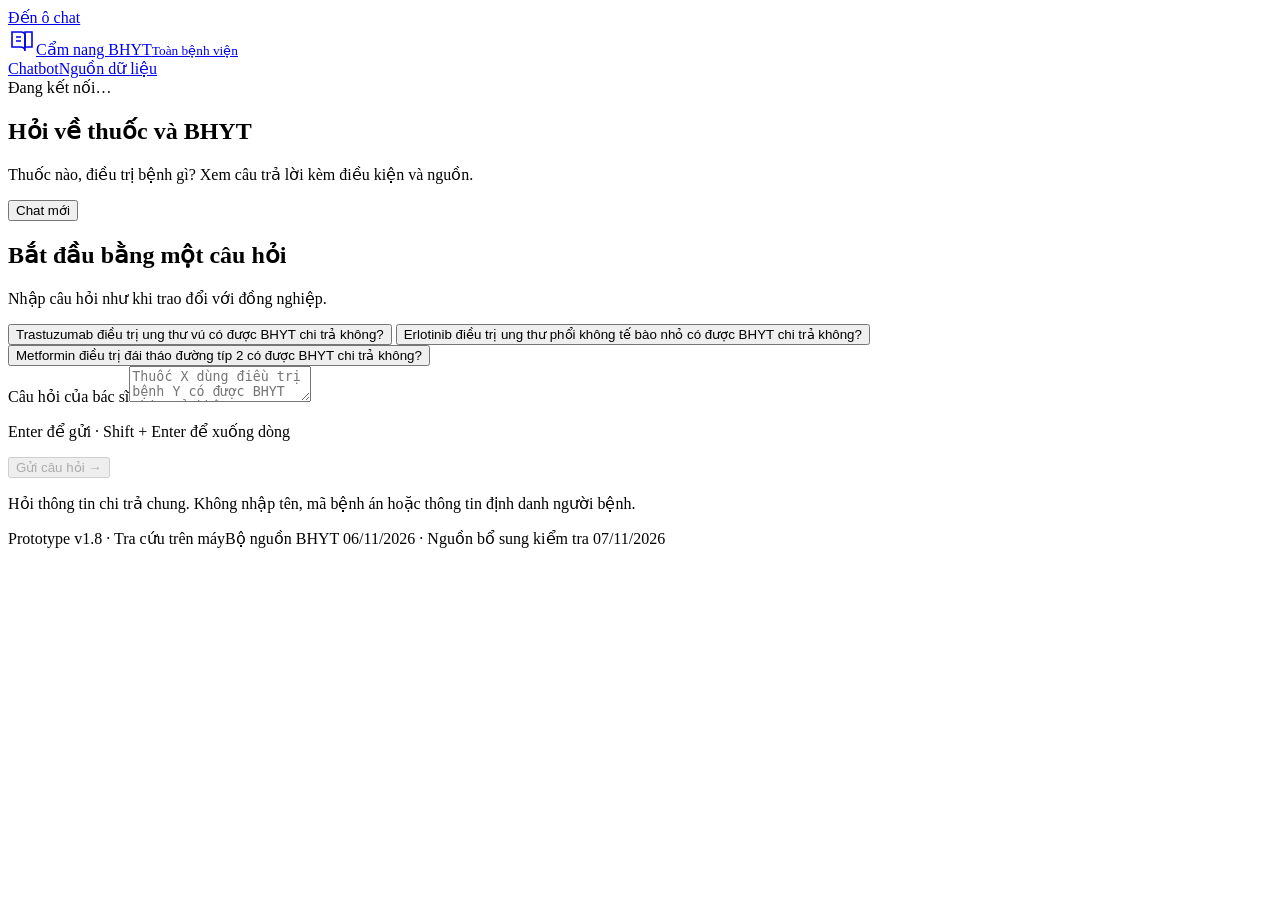
==== web/index.html @ ed768cea "Baseline v1.8 (chat-only) trước khi nâng cấp v1.9" ====
<!doctype html>
<html lang="vi"><head><meta charset="utf-8"><meta name="viewport" content="width=device-width, initial-scale=1"><meta name="description" content="Chatbot tra cứu BHYT theo thuốc và bệnh, trả lời kèm điều kiện và nguồn."><title>Chatbot thuốc BHYT · Toàn bệnh viện</title><link rel="stylesheet" href="/style.css"><script src="/app.js" defer></script></head>
<body><a class="skip" href="#question">Đến ô chat</a>
<header class="topbar"><div class="topbar-inner"><a class="brand" href="#lookup" aria-label="Cẩm nang BHYT, mở chatbot"><svg width="28" height="28" viewBox="0 0 28 28" fill="none" aria-hidden="true"><path d="M4 5h9c3 0 4 2 4 4v15c0-3-2-4-5-4H4V5Z" stroke="currentColor" stroke-width="1.6"/><path d="M24 5h-7v15h7V5Z" stroke="currentColor" stroke-width="1.6"/><path d="M8 10h5M8 14h5" stroke="currentColor" stroke-width="1.6"/></svg><span>Cẩm nang BHYT<small>Toàn bệnh viện</small></span></a><nav aria-label="Chức năng chính"><a href="#lookup" data-view="lookup" aria-current="page">Chatbot</a><a href="#sources" data-view="sources">Nguồn dữ liệu</a></nav><span id="mode" class="connection" role="status">Đang kết nối…</span></div></header>
<main id="main" class="canvas"><div id="connection-error" class="error" role="alert" hidden></div>
<section id="view-lookup" class="view chat-shell"><div class="page-title"><div><h1>Hỏi về thuốc và BHYT</h1><p>Thuốc nào, điều trị bệnh gì? Xem câu trả lời kèm điều kiện và nguồn.</p></div><button id="new-chat" class="secondary" type="button">Chat mới</button></div>
<section id="welcome" class="chat-welcome" aria-labelledby="quick-title"><h2 id="quick-title">Bắt đầu bằng một câu hỏi</h2><p>Nhập câu hỏi như khi trao đổi với đồng nghiệp.</p><div class="example-list">
<button type="button" data-query="Trastuzumab điều trị ung thư vú có được BHYT chi trả không?">Trastuzumab điều trị ung thư vú có được BHYT chi trả không?</button>
<button type="button" data-query="Erlotinib điều trị ung thư phổi không tế bào nhỏ có được BHYT chi trả không?">Erlotinib điều trị ung thư phổi không tế bào nhỏ có được BHYT chi trả không?</button>
<button type="button" data-query="Metformin điều trị đái tháo đường típ 2 có được BHYT chi trả không?">Metformin điều trị đái tháo đường típ 2 có được BHYT chi trả không?</button>
</div></section>
<section id="messages" class="messages" role="log" aria-live="polite" aria-relevant="additions" aria-label="Cuộc trò chuyện"></section>
<div class="chat-composer"><form id="composer" class="panel"><label for="question">Câu hỏi của bác sĩ</label><textarea id="question" rows="2" maxlength="3000" placeholder="Thuốc X dùng điều trị bệnh Y có được BHYT chi trả không?" aria-describedby="question-help" required></textarea><div class="search-bottom"><p id="question-help">Enter để gửi · Shift + Enter để xuống dòng</p><button id="send" class="primary" type="submit" disabled>Gửi câu hỏi <span aria-hidden="true">→</span></button></div><p id="loading" class="loading" role="status" hidden>Đang đọc điều kiện trong nguồn…</p><p id="error" class="error" role="alert" tabindex="-1" hidden></p></form><p class="chat-privacy">Hỏi thông tin chi trả chung. Không nhập tên, mã bệnh án hoặc thông tin định danh người bệnh.</p></div>
</section>
 <section id="view-sources" class="view" hidden><div class="page-title"><div><h1>Nguồn dữ liệu</h1><p>Kiểm tra văn bản, phiên bản và phần dữ liệu còn thiếu.</p></div></div><div class="sources-grid"><section class="panel"><h2>Hướng dẫn lâm sàng bổ sung</h2><p id="source-update-summary" class="hint">Đang tải thông tin nguồn bổ sung…</p><div id="supplemental-source-list"></div><h2>Văn bản BHYT đang được truy xuất</h2><div id="source-list"></div></section><section class="panel"><h2>Trước khi dùng trong bệnh viện</h2><p id="review-status">Chưa được bệnh viện thẩm định.</p><ul id="missing-data" class="plain-list"></ul><p class="hint">Bộ nguồn BHYT chốt 06/11/2026. Tài liệu bổ sung được kiểm tra riêng ngày 07/11/2026. Ngày kiểm tra không phải ngày ban hành và không chứng minh đã rà soát mọi văn bản mới. Dự thảo không được dùng để trả lời.</p><p class="hint">Mặc định câu hỏi được xử lý trên máy này. Không lưu lịch sử câu hỏi khi đóng trang; không nhập thông tin định danh người bệnh.</p></section></div></section>
<footer><span>Prototype v1.8 · Tra cứu trên máy</span><span>Bộ nguồn BHYT 06/11/2026 · Nguồn bổ sung kiểm tra 07/11/2026</span></footer></main></body></html>
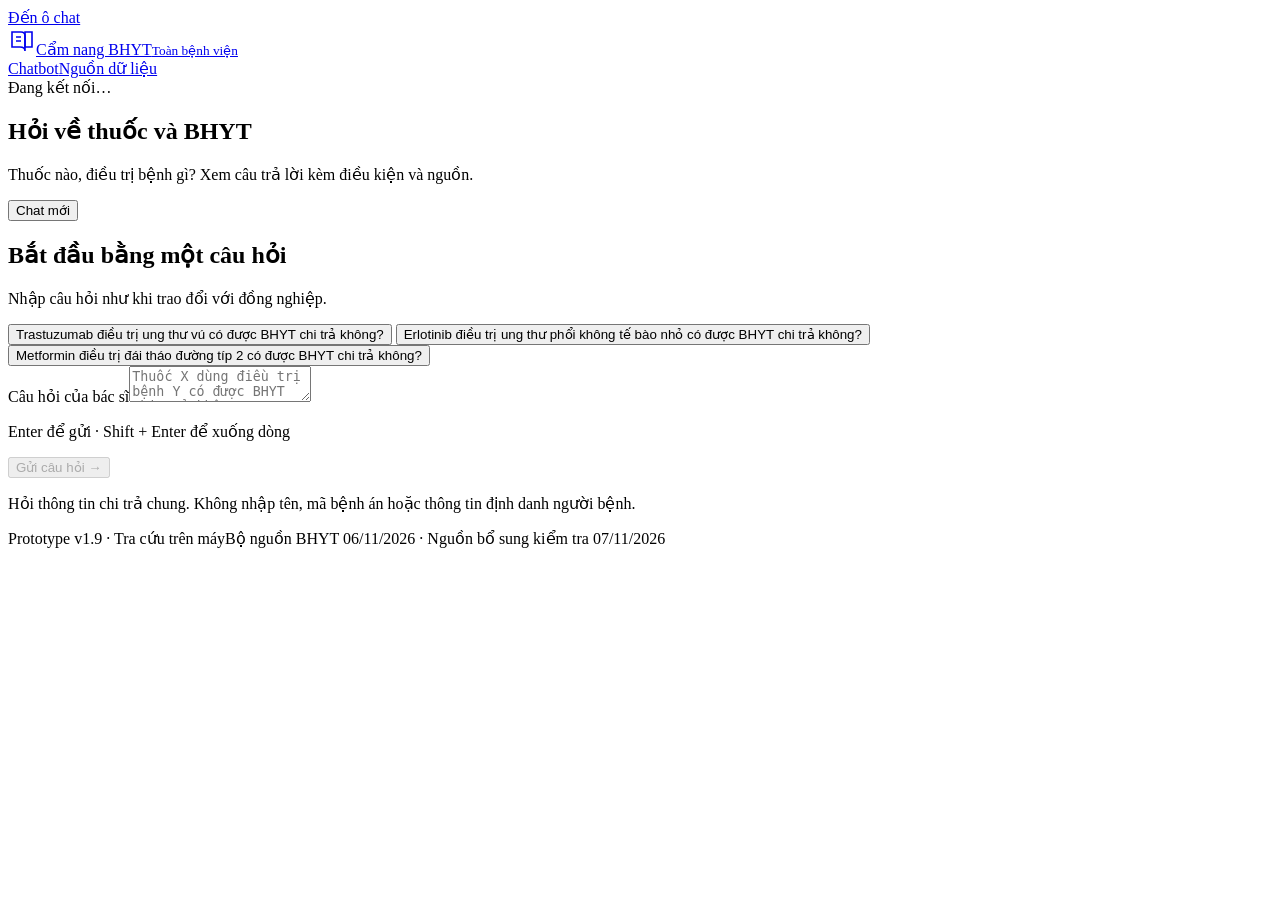
==== commit 2dc80f41: "v1.9: điều kiện thuốc dạng dữ liệu, gợi ý hỏi tiếp, biệt dược có nguồn - data/indication_rules.json " ====
--- a/web/index.html
+++ b/web/index.html
@@ -13,4 +13,4 @@
 <div class="chat-composer"><form id="composer" class="panel"><label for="question">Câu hỏi của bác sĩ</label><textarea id="question" rows="2" maxlength="3000" placeholder="Thuốc X dùng điều trị bệnh Y có được BHYT chi trả không?" aria-describedby="question-help" required></textarea><div class="search-bottom"><p id="question-help">Enter để gửi · Shift + Enter để xuống dòng</p><button id="send" class="primary" type="submit" disabled>Gửi câu hỏi <span aria-hidden="true">→</span></button></div><p id="loading" class="loading" role="status" hidden>Đang đọc điều kiện trong nguồn…</p><p id="error" class="error" role="alert" tabindex="-1" hidden></p></form><p class="chat-privacy">Hỏi thông tin chi trả chung. Không nhập tên, mã bệnh án hoặc thông tin định danh người bệnh.</p></div>
 </section>
  <section id="view-sources" class="view" hidden><div class="page-title"><div><h1>Nguồn dữ liệu</h1><p>Kiểm tra văn bản, phiên bản và phần dữ liệu còn thiếu.</p></div></div><div class="sources-grid"><section class="panel"><h2>Hướng dẫn lâm sàng bổ sung</h2><p id="source-update-summary" class="hint">Đang tải thông tin nguồn bổ sung…</p><div id="supplemental-source-list"></div><h2>Văn bản BHYT đang được truy xuất</h2><div id="source-list"></div></section><section class="panel"><h2>Trước khi dùng trong bệnh viện</h2><p id="review-status">Chưa được bệnh viện thẩm định.</p><ul id="missing-data" class="plain-list"></ul><p class="hint">Bộ nguồn BHYT chốt 06/11/2026. Tài liệu bổ sung được kiểm tra riêng ngày 07/11/2026. Ngày kiểm tra không phải ngày ban hành và không chứng minh đã rà soát mọi văn bản mới. Dự thảo không được dùng để trả lời.</p><p class="hint">Mặc định câu hỏi được xử lý trên máy này. Không lưu lịch sử câu hỏi khi đóng trang; không nhập thông tin định danh người bệnh.</p></section></div></section>
-<footer><span>Prototype v1.8 · Tra cứu trên máy</span><span>Bộ nguồn BHYT 06/11/2026 · Nguồn bổ sung kiểm tra 07/11/2026</span></footer></main></body></html>
+<footer><span>Prototype v1.9 · Tra cứu trên máy</span><span>Bộ nguồn BHYT 06/11/2026 · Nguồn bổ sung kiểm tra 07/11/2026</span></footer></main></body></html>
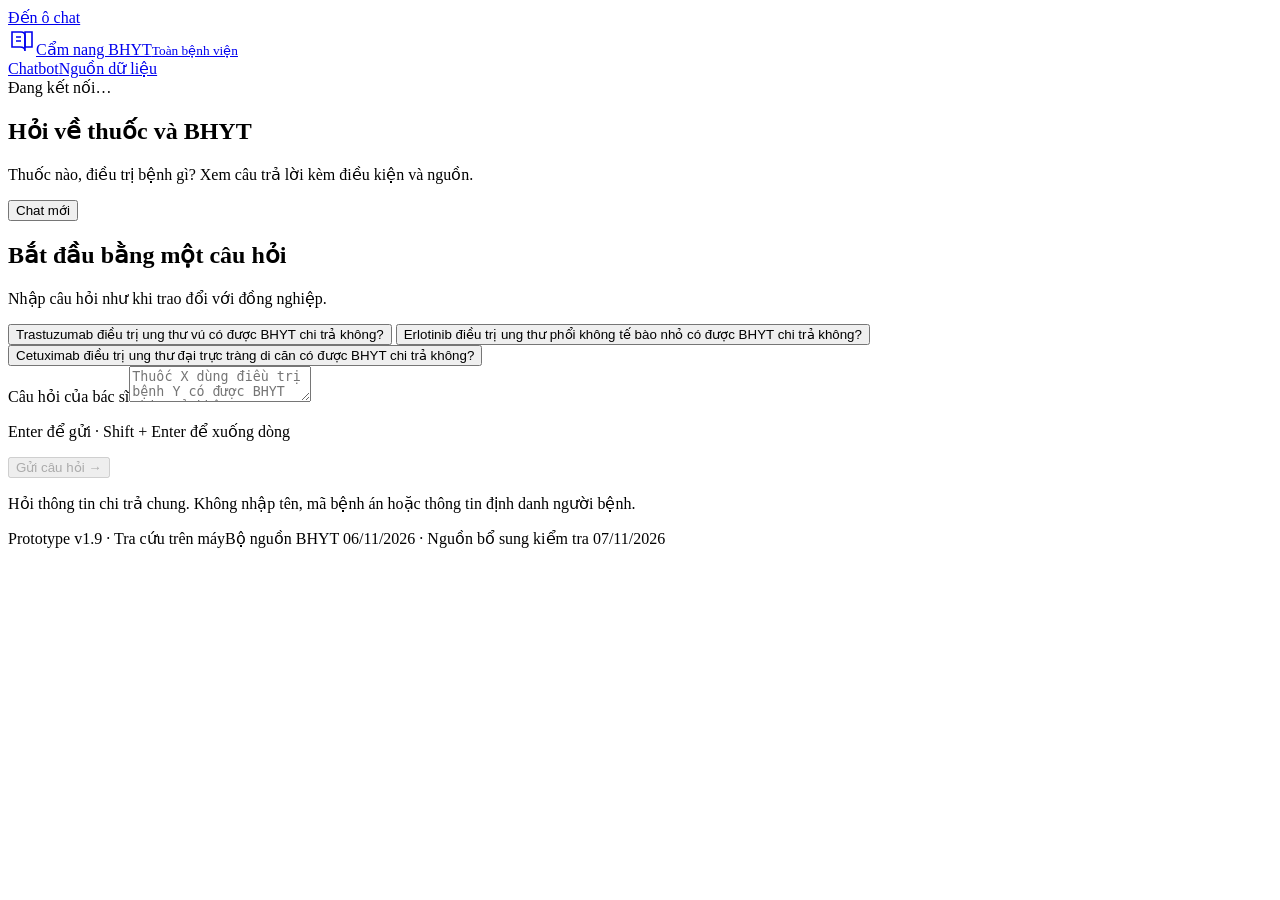
==== commit 8d3a26ee: "Demo Ung bướu: nạp 13 thuốc mới (28 nhánh nháp) vào chatbot - indication_rules: nhánh không ghi tỷ l" ====
--- a/web/index.html
+++ b/web/index.html
@@ -7,7 +7,7 @@
 <section id="welcome" class="chat-welcome" aria-labelledby="quick-title"><h2 id="quick-title">Bắt đầu bằng một câu hỏi</h2><p>Nhập câu hỏi như khi trao đổi với đồng nghiệp.</p><div class="example-list">
 <button type="button" data-query="Trastuzumab điều trị ung thư vú có được BHYT chi trả không?">Trastuzumab điều trị ung thư vú có được BHYT chi trả không?</button>
 <button type="button" data-query="Erlotinib điều trị ung thư phổi không tế bào nhỏ có được BHYT chi trả không?">Erlotinib điều trị ung thư phổi không tế bào nhỏ có được BHYT chi trả không?</button>
-<button type="button" data-query="Metformin điều trị đái tháo đường típ 2 có được BHYT chi trả không?">Metformin điều trị đái tháo đường típ 2 có được BHYT chi trả không?</button>
+<button type="button" data-query="Cetuximab điều trị ung thư đại trực tràng di căn có được BHYT chi trả không?">Cetuximab điều trị ung thư đại trực tràng di căn có được BHYT chi trả không?</button>
 </div></section>
 <section id="messages" class="messages" role="log" aria-live="polite" aria-relevant="additions" aria-label="Cuộc trò chuyện"></section>
 <div class="chat-composer"><form id="composer" class="panel"><label for="question">Câu hỏi của bác sĩ</label><textarea id="question" rows="2" maxlength="3000" placeholder="Thuốc X dùng điều trị bệnh Y có được BHYT chi trả không?" aria-describedby="question-help" required></textarea><div class="search-bottom"><p id="question-help">Enter để gửi · Shift + Enter để xuống dòng</p><button id="send" class="primary" type="submit" disabled>Gửi câu hỏi <span aria-hidden="true">→</span></button></div><p id="loading" class="loading" role="status" hidden>Đang đọc điều kiện trong nguồn…</p><p id="error" class="error" role="alert" tabindex="-1" hidden></p></form><p class="chat-privacy">Hỏi thông tin chi trả chung. Không nhập tên, mã bệnh án hoặc thông tin định danh người bệnh.</p></div>
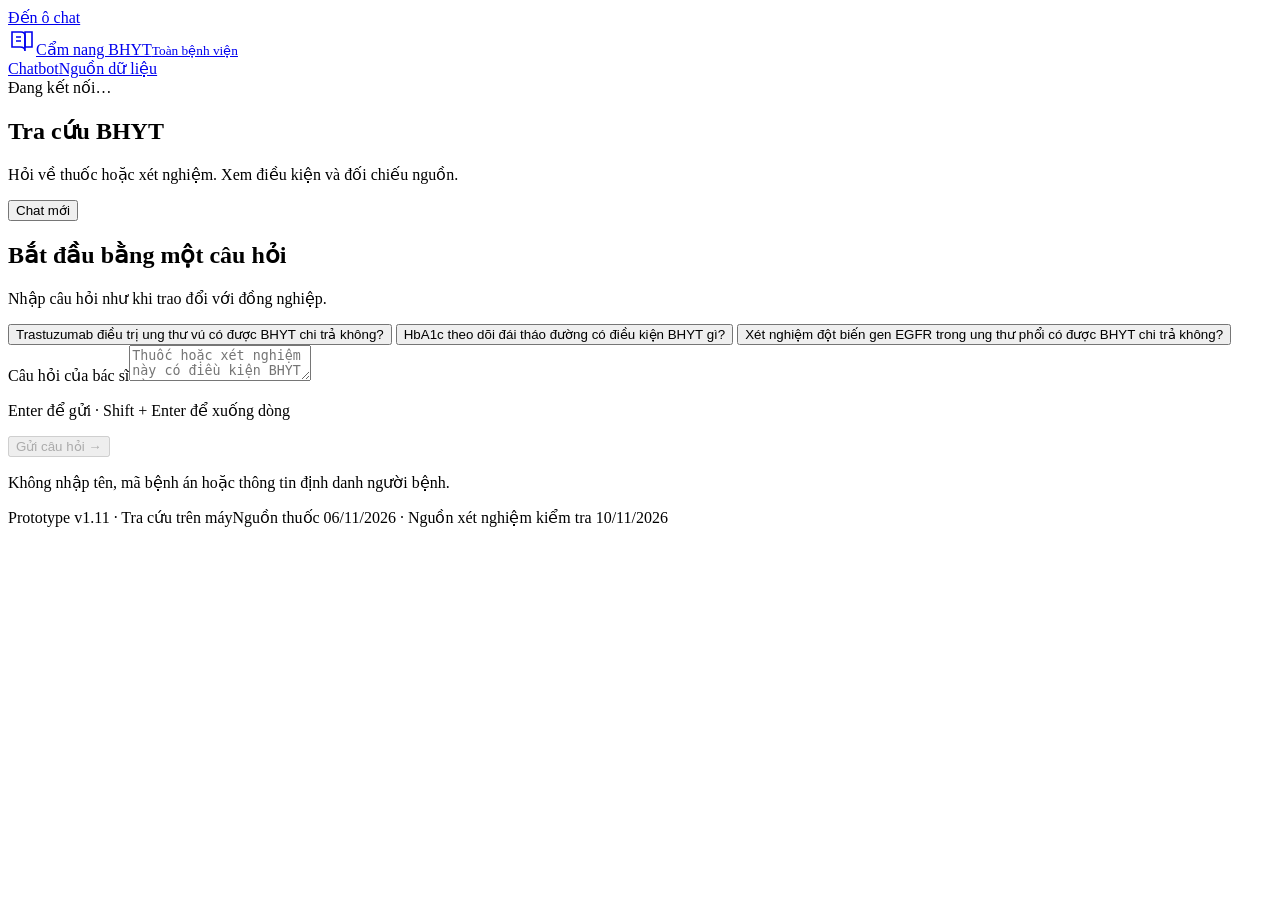
==== commit b28cebe3: "v1.11 (bản của người dùng): tra cứu xét nghiệm HbA1c và EGFR theo TT39/2024 Lưu nguyên trạng trước k" ====
--- a/web/index.html
+++ b/web/index.html
@@ -1,16 +1,16 @@
 <!doctype html>
-<html lang="vi"><head><meta charset="utf-8"><meta name="viewport" content="width=device-width, initial-scale=1"><meta name="description" content="Chatbot tra cứu BHYT theo thuốc và bệnh, trả lời kèm điều kiện và nguồn."><title>Chatbot thuốc BHYT · Toàn bệnh viện</title><link rel="stylesheet" href="/style.css"><script src="/app.js" defer></script></head>
+<html lang="vi"><head><meta charset="utf-8"><meta name="viewport" content="width=device-width, initial-scale=1"><meta name="description" content="Chatbot tra cứu BHYT cho thuốc và xét nghiệm, trả lời kèm điều kiện và nguồn."><title>Chatbot BHYT · Toàn bệnh viện</title><link rel="stylesheet" href="/style.css"><script src="/app.js" defer></script></head>
 <body><a class="skip" href="#question">Đến ô chat</a>
 <header class="topbar"><div class="topbar-inner"><a class="brand" href="#lookup" aria-label="Cẩm nang BHYT, mở chatbot"><svg width="28" height="28" viewBox="0 0 28 28" fill="none" aria-hidden="true"><path d="M4 5h9c3 0 4 2 4 4v15c0-3-2-4-5-4H4V5Z" stroke="currentColor" stroke-width="1.6"/><path d="M24 5h-7v15h7V5Z" stroke="currentColor" stroke-width="1.6"/><path d="M8 10h5M8 14h5" stroke="currentColor" stroke-width="1.6"/></svg><span>Cẩm nang BHYT<small>Toàn bệnh viện</small></span></a><nav aria-label="Chức năng chính"><a href="#lookup" data-view="lookup" aria-current="page">Chatbot</a><a href="#sources" data-view="sources">Nguồn dữ liệu</a></nav><span id="mode" class="connection" role="status">Đang kết nối…</span></div></header>
 <main id="main" class="canvas"><div id="connection-error" class="error" role="alert" hidden></div>
-<section id="view-lookup" class="view chat-shell"><div class="page-title"><div><h1>Hỏi về thuốc và BHYT</h1><p>Thuốc nào, điều trị bệnh gì? Xem câu trả lời kèm điều kiện và nguồn.</p></div><button id="new-chat" class="secondary" type="button">Chat mới</button></div>
+<section id="view-lookup" class="view chat-shell"><div class="page-title"><div><h1>Tra cứu BHYT</h1><p>Hỏi về thuốc hoặc xét nghiệm. Xem điều kiện và đối chiếu nguồn.</p></div><button id="new-chat" class="secondary" type="button">Chat mới</button></div>
 <section id="welcome" class="chat-welcome" aria-labelledby="quick-title"><h2 id="quick-title">Bắt đầu bằng một câu hỏi</h2><p>Nhập câu hỏi như khi trao đổi với đồng nghiệp.</p><div class="example-list">
 <button type="button" data-query="Trastuzumab điều trị ung thư vú có được BHYT chi trả không?">Trastuzumab điều trị ung thư vú có được BHYT chi trả không?</button>
-<button type="button" data-query="Erlotinib điều trị ung thư phổi không tế bào nhỏ có được BHYT chi trả không?">Erlotinib điều trị ung thư phổi không tế bào nhỏ có được BHYT chi trả không?</button>
-<button type="button" data-query="Cetuximab điều trị ung thư đại trực tràng di căn có được BHYT chi trả không?">Cetuximab điều trị ung thư đại trực tràng di căn có được BHYT chi trả không?</button>
+<button type="button" data-query="HbA1c theo dõi đái tháo đường có điều kiện BHYT gì?">HbA1c theo dõi đái tháo đường có điều kiện BHYT gì?</button>
+<button type="button" data-query="Xét nghiệm đột biến gen EGFR trong điều trị ung thư phổi không tế bào nhỏ có được BHYT chi trả không?">Xét nghiệm đột biến gen EGFR trong ung thư phổi có được BHYT chi trả không?</button>
 </div></section>
 <section id="messages" class="messages" role="log" aria-live="polite" aria-relevant="additions" aria-label="Cuộc trò chuyện"></section>
-<div class="chat-composer"><form id="composer" class="panel"><label for="question">Câu hỏi của bác sĩ</label><textarea id="question" rows="2" maxlength="3000" placeholder="Thuốc X dùng điều trị bệnh Y có được BHYT chi trả không?" aria-describedby="question-help" required></textarea><div class="search-bottom"><p id="question-help">Enter để gửi · Shift + Enter để xuống dòng</p><button id="send" class="primary" type="submit" disabled>Gửi câu hỏi <span aria-hidden="true">→</span></button></div><p id="loading" class="loading" role="status" hidden>Đang đọc điều kiện trong nguồn…</p><p id="error" class="error" role="alert" tabindex="-1" hidden></p></form><p class="chat-privacy">Hỏi thông tin chi trả chung. Không nhập tên, mã bệnh án hoặc thông tin định danh người bệnh.</p></div>
+<div class="chat-composer"><form id="composer" class="panel"><label for="question">Câu hỏi của bác sĩ</label><textarea id="question" rows="2" maxlength="3000" placeholder="Thuốc hoặc xét nghiệm này có điều kiện BHYT gì?" aria-describedby="question-help" required></textarea><div class="search-bottom"><p id="question-help">Enter để gửi · Shift + Enter để xuống dòng</p><button id="send" class="primary" type="submit" disabled>Gửi câu hỏi <span aria-hidden="true">→</span></button></div><p id="loading" class="loading" role="status" hidden>Đang đọc điều kiện trong nguồn…</p><p id="error" class="error" role="alert" tabindex="-1" hidden></p></form><p class="chat-privacy">Không nhập tên, mã bệnh án hoặc thông tin định danh người bệnh.</p></div>
 </section>
  <section id="view-sources" class="view" hidden><div class="page-title"><div><h1>Nguồn dữ liệu</h1><p>Kiểm tra văn bản, phiên bản và phần dữ liệu còn thiếu.</p></div></div><div class="sources-grid"><section class="panel"><h2>Hướng dẫn lâm sàng bổ sung</h2><p id="source-update-summary" class="hint">Đang tải thông tin nguồn bổ sung…</p><div id="supplemental-source-list"></div><h2>Văn bản BHYT đang được truy xuất</h2><div id="source-list"></div></section><section class="panel"><h2>Trước khi dùng trong bệnh viện</h2><p id="review-status">Chưa được bệnh viện thẩm định.</p><ul id="missing-data" class="plain-list"></ul><p class="hint">Bộ nguồn BHYT chốt 06/11/2026. Tài liệu bổ sung được kiểm tra riêng ngày 07/11/2026. Ngày kiểm tra không phải ngày ban hành và không chứng minh đã rà soát mọi văn bản mới. Dự thảo không được dùng để trả lời.</p><p class="hint">Mặc định câu hỏi được xử lý trên máy này. Không lưu lịch sử câu hỏi khi đóng trang; không nhập thông tin định danh người bệnh.</p></section></div></section>
-<footer><span>Prototype v1.9 · Tra cứu trên máy</span><span>Bộ nguồn BHYT 06/11/2026 · Nguồn bổ sung kiểm tra 07/11/2026</span></footer></main></body></html>
+<footer><span>Prototype v1.11 · Tra cứu trên máy</span><span>Nguồn thuốc 06/11/2026 · Nguồn xét nghiệm kiểm tra 10/11/2026</span></footer></main></body></html>
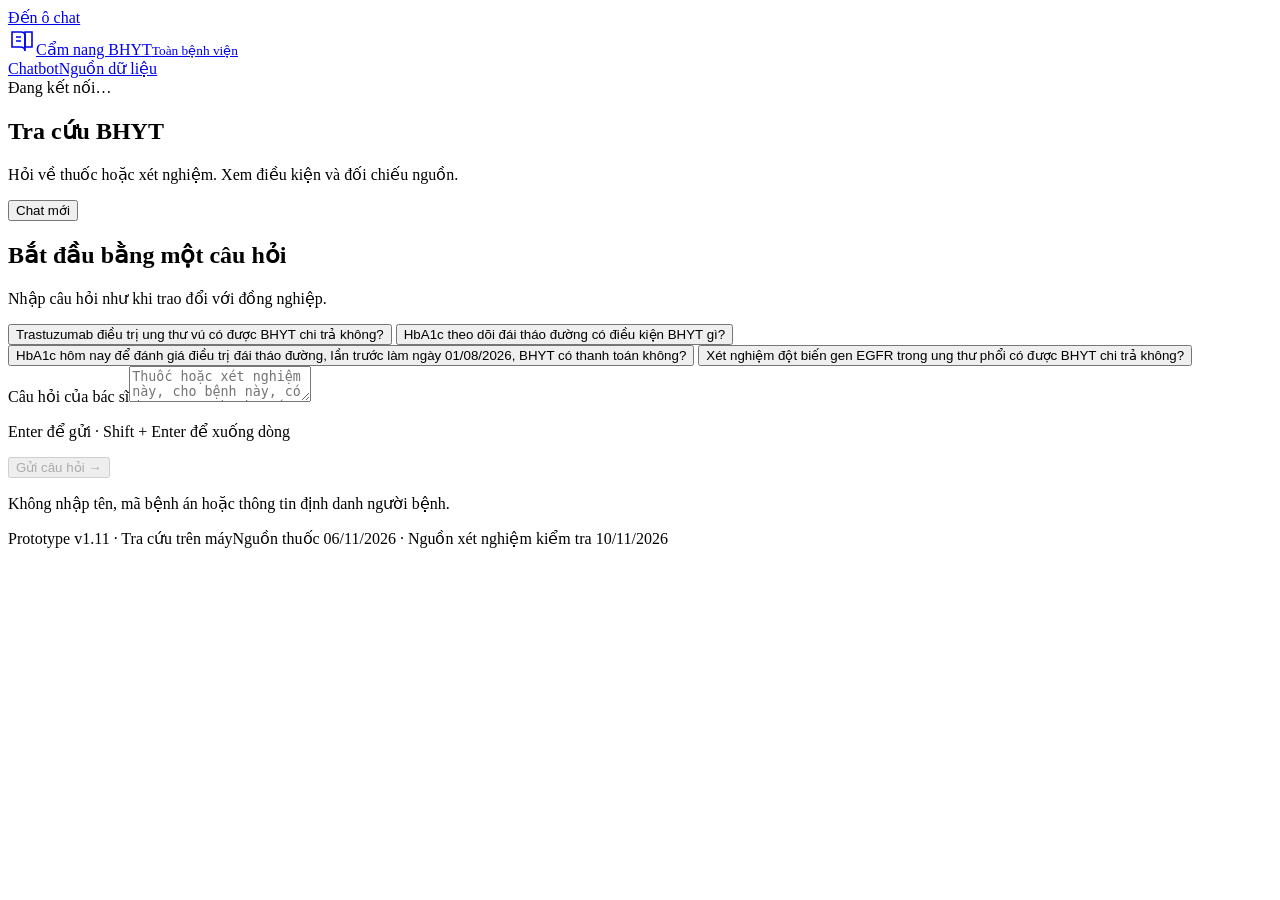
==== commit c6010e34: "Hoàn thiện tra cứu xét nghiệm v1.11: 41 dòng có điều kiện riêng, sửa đọc dữ kiện - Nạp đủ các dòng x" ====
--- a/web/index.html
+++ b/web/index.html
@@ -1,16 +1,17 @@
-<!doctype html>
-<html lang="vi"><head><meta charset="utf-8"><meta name="viewport" content="width=device-width, initial-scale=1"><meta name="description" content="Chatbot tra cứu BHYT cho thuốc và xét nghiệm, trả lời kèm điều kiện và nguồn."><title>Chatbot BHYT · Toàn bệnh viện</title><link rel="stylesheet" href="/style.css"><script src="/app.js" defer></script></head>
-<body><a class="skip" href="#question">Đến ô chat</a>
-<header class="topbar"><div class="topbar-inner"><a class="brand" href="#lookup" aria-label="Cẩm nang BHYT, mở chatbot"><svg width="28" height="28" viewBox="0 0 28 28" fill="none" aria-hidden="true"><path d="M4 5h9c3 0 4 2 4 4v15c0-3-2-4-5-4H4V5Z" stroke="currentColor" stroke-width="1.6"/><path d="M24 5h-7v15h7V5Z" stroke="currentColor" stroke-width="1.6"/><path d="M8 10h5M8 14h5" stroke="currentColor" stroke-width="1.6"/></svg><span>Cẩm nang BHYT<small>Toàn bệnh viện</small></span></a><nav aria-label="Chức năng chính"><a href="#lookup" data-view="lookup" aria-current="page">Chatbot</a><a href="#sources" data-view="sources">Nguồn dữ liệu</a></nav><span id="mode" class="connection" role="status">Đang kết nối…</span></div></header>
-<main id="main" class="canvas"><div id="connection-error" class="error" role="alert" hidden></div>
-<section id="view-lookup" class="view chat-shell"><div class="page-title"><div><h1>Tra cứu BHYT</h1><p>Hỏi về thuốc hoặc xét nghiệm. Xem điều kiện và đối chiếu nguồn.</p></div><button id="new-chat" class="secondary" type="button">Chat mới</button></div>
-<section id="welcome" class="chat-welcome" aria-labelledby="quick-title"><h2 id="quick-title">Bắt đầu bằng một câu hỏi</h2><p>Nhập câu hỏi như khi trao đổi với đồng nghiệp.</p><div class="example-list">
-<button type="button" data-query="Trastuzumab điều trị ung thư vú có được BHYT chi trả không?">Trastuzumab điều trị ung thư vú có được BHYT chi trả không?</button>
-<button type="button" data-query="HbA1c theo dõi đái tháo đường có điều kiện BHYT gì?">HbA1c theo dõi đái tháo đường có điều kiện BHYT gì?</button>
-<button type="button" data-query="Xét nghiệm đột biến gen EGFR trong điều trị ung thư phổi không tế bào nhỏ có được BHYT chi trả không?">Xét nghiệm đột biến gen EGFR trong ung thư phổi có được BHYT chi trả không?</button>
-</div></section>
-<section id="messages" class="messages" role="log" aria-live="polite" aria-relevant="additions" aria-label="Cuộc trò chuyện"></section>
-<div class="chat-composer"><form id="composer" class="panel"><label for="question">Câu hỏi của bác sĩ</label><textarea id="question" rows="2" maxlength="3000" placeholder="Thuốc hoặc xét nghiệm này có điều kiện BHYT gì?" aria-describedby="question-help" required></textarea><div class="search-bottom"><p id="question-help">Enter để gửi · Shift + Enter để xuống dòng</p><button id="send" class="primary" type="submit" disabled>Gửi câu hỏi <span aria-hidden="true">→</span></button></div><p id="loading" class="loading" role="status" hidden>Đang đọc điều kiện trong nguồn…</p><p id="error" class="error" role="alert" tabindex="-1" hidden></p></form><p class="chat-privacy">Không nhập tên, mã bệnh án hoặc thông tin định danh người bệnh.</p></div>
-</section>
- <section id="view-sources" class="view" hidden><div class="page-title"><div><h1>Nguồn dữ liệu</h1><p>Kiểm tra văn bản, phiên bản và phần dữ liệu còn thiếu.</p></div></div><div class="sources-grid"><section class="panel"><h2>Hướng dẫn lâm sàng bổ sung</h2><p id="source-update-summary" class="hint">Đang tải thông tin nguồn bổ sung…</p><div id="supplemental-source-list"></div><h2>Văn bản BHYT đang được truy xuất</h2><div id="source-list"></div></section><section class="panel"><h2>Trước khi dùng trong bệnh viện</h2><p id="review-status">Chưa được bệnh viện thẩm định.</p><ul id="missing-data" class="plain-list"></ul><p class="hint">Bộ nguồn BHYT chốt 06/11/2026. Tài liệu bổ sung được kiểm tra riêng ngày 07/11/2026. Ngày kiểm tra không phải ngày ban hành và không chứng minh đã rà soát mọi văn bản mới. Dự thảo không được dùng để trả lời.</p><p class="hint">Mặc định câu hỏi được xử lý trên máy này. Không lưu lịch sử câu hỏi khi đóng trang; không nhập thông tin định danh người bệnh.</p></section></div></section>
-<footer><span>Prototype v1.11 · Tra cứu trên máy</span><span>Nguồn thuốc 06/11/2026 · Nguồn xét nghiệm kiểm tra 10/11/2026</span></footer></main></body></html>
+<!doctype html>
+<html lang="vi"><head><meta charset="utf-8"><meta name="viewport" content="width=device-width, initial-scale=1"><meta name="description" content="Chatbot tra cứu BHYT cho thuốc và xét nghiệm, trả lời kèm điều kiện và nguồn."><title>Chatbot BHYT · Toàn bệnh viện</title><link rel="stylesheet" href="/style.css"><script src="/app.js" defer></script></head>
+<body><a class="skip" href="#question">Đến ô chat</a>
+<header class="topbar"><div class="topbar-inner"><a class="brand" href="#lookup" aria-label="Cẩm nang BHYT, mở chatbot"><svg width="28" height="28" viewBox="0 0 28 28" fill="none" aria-hidden="true"><path d="M4 5h9c3 0 4 2 4 4v15c0-3-2-4-5-4H4V5Z" stroke="currentColor" stroke-width="1.6"/><path d="M24 5h-7v15h7V5Z" stroke="currentColor" stroke-width="1.6"/><path d="M8 10h5M8 14h5" stroke="currentColor" stroke-width="1.6"/></svg><span>Cẩm nang BHYT<small>Toàn bệnh viện</small></span></a><nav aria-label="Chức năng chính"><a href="#lookup" data-view="lookup" aria-current="page">Chatbot</a><a href="#sources" data-view="sources">Nguồn dữ liệu</a></nav><span id="mode" class="connection" role="status">Đang kết nối…</span></div></header>
+<main id="main" class="canvas"><div id="connection-error" class="error" role="alert" hidden></div>
+<section id="view-lookup" class="view chat-shell"><div class="page-title"><div><h1>Tra cứu BHYT</h1><p>Hỏi về thuốc hoặc xét nghiệm. Xem điều kiện và đối chiếu nguồn.</p></div><button id="new-chat" class="secondary" type="button">Chat mới</button></div>
+<section id="welcome" class="chat-welcome" aria-labelledby="quick-title"><h2 id="quick-title">Bắt đầu bằng một câu hỏi</h2><p>Nhập câu hỏi như khi trao đổi với đồng nghiệp.</p><div class="example-list">
+<button type="button" data-query="Trastuzumab điều trị ung thư vú có được BHYT chi trả không?">Trastuzumab điều trị ung thư vú có được BHYT chi trả không?</button>
+<button type="button" data-query="HbA1c theo dõi đái tháo đường có điều kiện BHYT gì?">HbA1c theo dõi đái tháo đường có điều kiện BHYT gì?</button>
+<button type="button" data-query="HbA1c hôm nay để đánh giá kết quả điều trị đái tháo đường, lần trước làm ngày 01/08/2026, BHYT có thanh toán không?">HbA1c hôm nay để đánh giá điều trị đái tháo đường, lần trước làm ngày 01/08/2026, BHYT có thanh toán không?</button>
+<button type="button" data-query="Xét nghiệm đột biến gen EGFR trong điều trị ung thư phổi không tế bào nhỏ có được BHYT chi trả không?">Xét nghiệm đột biến gen EGFR trong ung thư phổi có được BHYT chi trả không?</button>
+</div></section>
+<section id="messages" class="messages" role="log" aria-live="polite" aria-relevant="additions" aria-label="Cuộc trò chuyện"></section>
+<div class="chat-composer"><form id="composer" class="panel"><label for="question">Câu hỏi của bác sĩ</label><textarea id="question" rows="2" maxlength="3000" placeholder="Thuốc hoặc xét nghiệm này, cho bệnh này, có được BHYT thanh toán không?" aria-describedby="question-help" required></textarea><div class="search-bottom"><p id="question-help">Enter để gửi · Shift + Enter để xuống dòng</p><button id="send" class="primary" type="submit" disabled>Gửi câu hỏi <span aria-hidden="true">→</span></button></div><p id="loading" class="loading" role="status" hidden>Đang đọc điều kiện trong nguồn…</p><p id="error" class="error" role="alert" tabindex="-1" hidden></p></form><p class="chat-privacy">Không nhập tên, mã bệnh án hoặc thông tin định danh người bệnh.</p></div>
+</section>
+ <section id="view-sources" class="view" hidden><div class="page-title"><div><h1>Nguồn dữ liệu</h1><p>Kiểm tra văn bản, phiên bản và phần dữ liệu còn thiếu.</p></div></div><div class="sources-grid"><section class="panel"><h2>Hướng dẫn lâm sàng bổ sung</h2><p id="source-update-summary" class="hint">Đang tải thông tin nguồn bổ sung…</p><div id="supplemental-source-list"></div><h2>Văn bản BHYT đang được truy xuất</h2><div id="source-list"></div></section><section class="panel"><h2>Trước khi dùng trong bệnh viện</h2><p id="review-status">Chưa được bệnh viện thẩm định.</p><ul id="missing-data" class="plain-list"></ul><p class="hint">Bộ nguồn BHYT chốt 06/11/2026. Tài liệu bổ sung được kiểm tra riêng ngày 07/11/2026. Ngày kiểm tra không phải ngày ban hành và không chứng minh đã rà soát mọi văn bản mới. Dự thảo không được dùng để trả lời.</p><p class="hint">Mặc định câu hỏi được xử lý trên máy này. Không lưu lịch sử câu hỏi khi đóng trang; không nhập thông tin định danh người bệnh.</p></section></div></section>
+<footer><span>Prototype v1.11 · Tra cứu trên máy</span><span>Nguồn thuốc 06/11/2026 · Nguồn xét nghiệm kiểm tra 10/11/2026</span></footer></main></body></html>
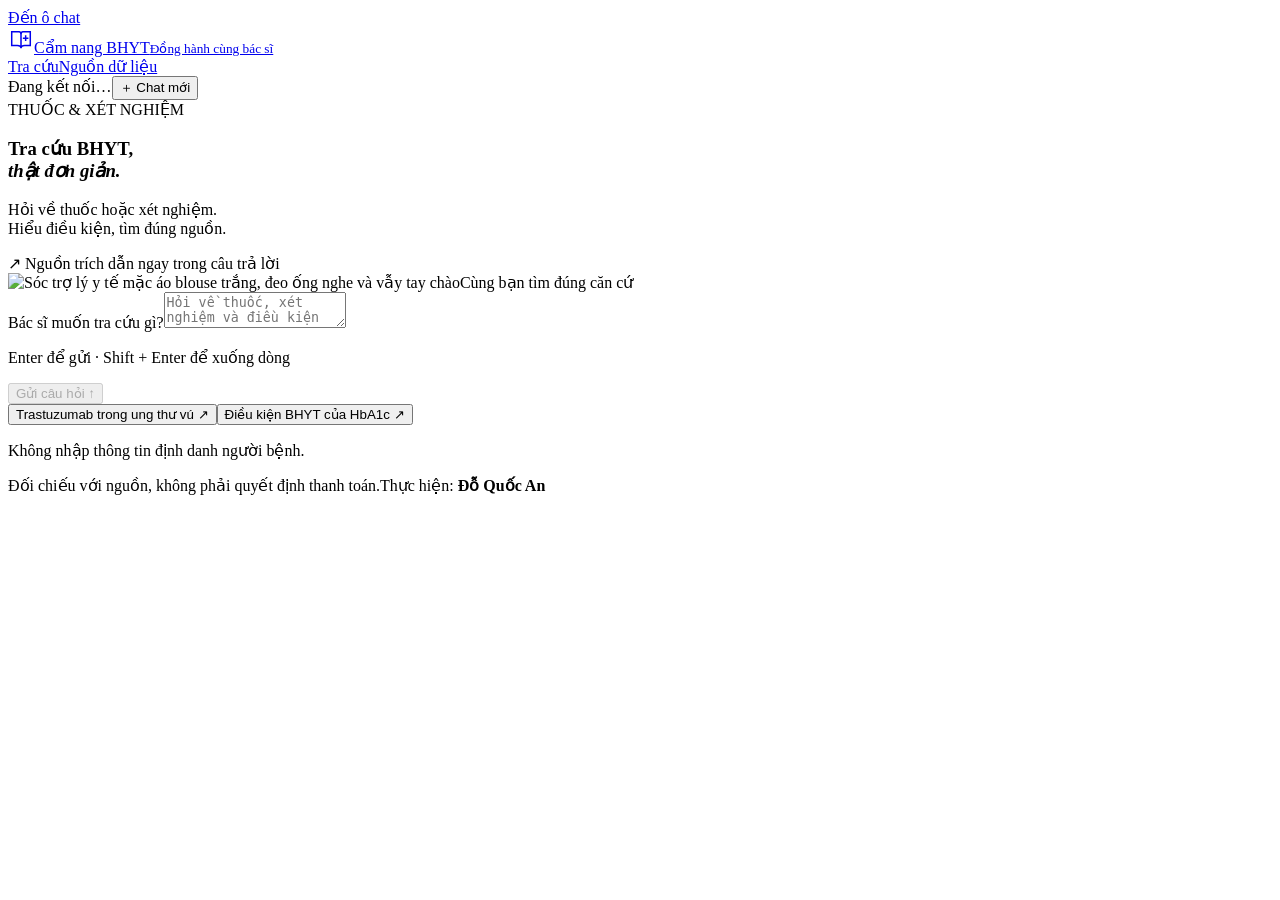
==== commit 8551525e: "Thiết kế UI xanh mint với linh vật y tế và khung trích dẫn nguồn" ====
--- a/web/index.html
+++ b/web/index.html
@@ -1,17 +1,36 @@
-<!doctype html>
-<html lang="vi"><head><meta charset="utf-8"><meta name="viewport" content="width=device-width, initial-scale=1"><meta name="description" content="Chatbot tra cứu BHYT cho thuốc và xét nghiệm, trả lời kèm điều kiện và nguồn."><title>Chatbot BHYT · Toàn bệnh viện</title><link rel="stylesheet" href="/style.css"><script src="/app.js" defer></script></head>
-<body><a class="skip" href="#question">Đến ô chat</a>
-<header class="topbar"><div class="topbar-inner"><a class="brand" href="#lookup" aria-label="Cẩm nang BHYT, mở chatbot"><svg width="28" height="28" viewBox="0 0 28 28" fill="none" aria-hidden="true"><path d="M4 5h9c3 0 4 2 4 4v15c0-3-2-4-5-4H4V5Z" stroke="currentColor" stroke-width="1.6"/><path d="M24 5h-7v15h7V5Z" stroke="currentColor" stroke-width="1.6"/><path d="M8 10h5M8 14h5" stroke="currentColor" stroke-width="1.6"/></svg><span>Cẩm nang BHYT<small>Toàn bệnh viện</small></span></a><nav aria-label="Chức năng chính"><a href="#lookup" data-view="lookup" aria-current="page">Chatbot</a><a href="#sources" data-view="sources">Nguồn dữ liệu</a></nav><span id="mode" class="connection" role="status">Đang kết nối…</span></div></header>
-<main id="main" class="canvas"><div id="connection-error" class="error" role="alert" hidden></div>
-<section id="view-lookup" class="view chat-shell"><div class="page-title"><div><h1>Tra cứu BHYT</h1><p>Hỏi về thuốc hoặc xét nghiệm. Xem điều kiện và đối chiếu nguồn.</p></div><button id="new-chat" class="secondary" type="button">Chat mới</button></div>
-<section id="welcome" class="chat-welcome" aria-labelledby="quick-title"><h2 id="quick-title">Bắt đầu bằng một câu hỏi</h2><p>Nhập câu hỏi như khi trao đổi với đồng nghiệp.</p><div class="example-list">
-<button type="button" data-query="Trastuzumab điều trị ung thư vú có được BHYT chi trả không?">Trastuzumab điều trị ung thư vú có được BHYT chi trả không?</button>
-<button type="button" data-query="HbA1c theo dõi đái tháo đường có điều kiện BHYT gì?">HbA1c theo dõi đái tháo đường có điều kiện BHYT gì?</button>
-<button type="button" data-query="HbA1c hôm nay để đánh giá kết quả điều trị đái tháo đường, lần trước làm ngày 01/08/2026, BHYT có thanh toán không?">HbA1c hôm nay để đánh giá điều trị đái tháo đường, lần trước làm ngày 01/08/2026, BHYT có thanh toán không?</button>
-<button type="button" data-query="Xét nghiệm đột biến gen EGFR trong điều trị ung thư phổi không tế bào nhỏ có được BHYT chi trả không?">Xét nghiệm đột biến gen EGFR trong ung thư phổi có được BHYT chi trả không?</button>
-</div></section>
-<section id="messages" class="messages" role="log" aria-live="polite" aria-relevant="additions" aria-label="Cuộc trò chuyện"></section>
-<div class="chat-composer"><form id="composer" class="panel"><label for="question">Câu hỏi của bác sĩ</label><textarea id="question" rows="2" maxlength="3000" placeholder="Thuốc hoặc xét nghiệm này, cho bệnh này, có được BHYT thanh toán không?" aria-describedby="question-help" required></textarea><div class="search-bottom"><p id="question-help">Enter để gửi · Shift + Enter để xuống dòng</p><button id="send" class="primary" type="submit" disabled>Gửi câu hỏi <span aria-hidden="true">→</span></button></div><p id="loading" class="loading" role="status" hidden>Đang đọc điều kiện trong nguồn…</p><p id="error" class="error" role="alert" tabindex="-1" hidden></p></form><p class="chat-privacy">Không nhập tên, mã bệnh án hoặc thông tin định danh người bệnh.</p></div>
-</section>
- <section id="view-sources" class="view" hidden><div class="page-title"><div><h1>Nguồn dữ liệu</h1><p>Kiểm tra văn bản, phiên bản và phần dữ liệu còn thiếu.</p></div></div><div class="sources-grid"><section class="panel"><h2>Hướng dẫn lâm sàng bổ sung</h2><p id="source-update-summary" class="hint">Đang tải thông tin nguồn bổ sung…</p><div id="supplemental-source-list"></div><h2>Văn bản BHYT đang được truy xuất</h2><div id="source-list"></div></section><section class="panel"><h2>Trước khi dùng trong bệnh viện</h2><p id="review-status">Chưa được bệnh viện thẩm định.</p><ul id="missing-data" class="plain-list"></ul><p class="hint">Bộ nguồn BHYT chốt 06/11/2026. Tài liệu bổ sung được kiểm tra riêng ngày 07/11/2026. Ngày kiểm tra không phải ngày ban hành và không chứng minh đã rà soát mọi văn bản mới. Dự thảo không được dùng để trả lời.</p><p class="hint">Mặc định câu hỏi được xử lý trên máy này. Không lưu lịch sử câu hỏi khi đóng trang; không nhập thông tin định danh người bệnh.</p></section></div></section>
-<footer><span>Prototype v1.11 · Tra cứu trên máy</span><span>Nguồn thuốc 06/11/2026 · Nguồn xét nghiệm kiểm tra 10/11/2026</span></footer></main></body></html>
+<!doctype html>
+<html lang="vi">
+<head>
+<meta charset="utf-8"><meta name="viewport" content="width=device-width, initial-scale=1">
+<meta name="description" content="Chatbot tra cứu BHYT cho thuốc và xét nghiệm, trả lời kèm điều kiện và nguồn.">
+<meta name="theme-color" content="#176756"><title>Cẩm nang BHYT · Toàn bệnh viện</title>
+<link rel="stylesheet" href="/style.css"><script src="/app.js" defer></script>
+</head>
+<body>
+<a class="skip" href="#question">Đến ô chat</a>
+<header class="topbar"><div class="topbar-inner">
+<a class="brand" href="#lookup" aria-label="Cẩm nang BHYT, mở chatbot"><span class="brand-mark"><svg width="26" height="26" viewBox="0 0 28 28" fill="none" aria-hidden="true"><path d="M4 5h8c2 0 2 2 2 3v15c0-2-2-3-4-3H4V5Zm20 0h-8c-2 0-2 2-2 3v15c0-2 2-3 4-3h6V5Z" stroke="currentColor" stroke-width="1.6"/><path d="M19 9v6m-3-3h6" stroke="currentColor" stroke-width="1.6"/></svg></span><span>Cẩm nang BHYT<small>Đồng hành cùng bác sĩ</small></span></a>
+<nav aria-label="Chức năng chính"><a href="#lookup" data-view="lookup" aria-current="page">Tra cứu</a><a href="#sources" data-view="sources">Nguồn dữ liệu</a></nav>
+<span id="mode" class="connection" role="status">Đang kết nối…</span><button id="new-chat" class="secondary" type="button"><span aria-hidden="true">＋</span> Chat mới</button>
+</div></header>
+<main id="main" class="canvas">
+<div id="connection-error" class="error" role="alert" hidden></div>
+<section id="view-lookup" class="view chat-shell" aria-label="Tra cứu BHYT">
+<section id="welcome" class="chat-welcome" aria-labelledby="quick-title">
+<div class="welcome-copy"><span class="eyebrow">THUỐC & XÉT NGHIỆM</span><h1 id="quick-title">Tra cứu BHYT,<br><em>thật đơn giản.</em></h1><p>Hỏi về thuốc hoặc xét nghiệm.<br> Hiểu điều kiện, tìm đúng nguồn.</p><span class="welcome-note"><span aria-hidden="true">↗</span> Nguồn trích dẫn ngay trong câu trả lời</span></div>
+<div class="mascot-scene"><div class="mascot-halo" aria-hidden="true"></div><img class="welcome-mascot" src="/assets/medical-squirrel.png" width="1024" height="1024" alt="Sóc trợ lý y tế mặc áo blouse trắng, đeo ống nghe và vẫy tay chào"><span class="mascot-caption" aria-hidden="true">Cùng bạn tìm đúng căn cứ</span></div>
+</section>
+<section id="messages" class="messages" role="log" aria-live="polite" aria-relevant="additions" aria-label="Cuộc trò chuyện"></section>
+<div class="chat-composer"><form id="composer" class="panel">
+<label for="question">Bác sĩ muốn tra cứu gì?</label><textarea id="question" rows="2" maxlength="3000" placeholder="Hỏi về thuốc, xét nghiệm và điều kiện BHYT…" aria-describedby="question-help" required></textarea>
+<div class="search-bottom"><p id="question-help">Enter để gửi <span>· Shift + Enter để xuống dòng</span></p><button id="send" class="primary" type="submit" disabled>Gửi câu hỏi <span aria-hidden="true">↑</span></button></div>
+<p id="loading" class="loading" role="status" hidden>Đang đọc điều kiện trong nguồn…</p><p id="error" class="error" role="alert" tabindex="-1" hidden></p></form>
+<div id="examples" class="example-list" aria-label="Câu hỏi gợi ý"><button type="button" data-query="Trastuzumab điều trị ung thư vú có được BHYT chi trả không?">Trastuzumab trong ung thư vú <span aria-hidden="true">↗</span></button><button type="button" data-query="HbA1c theo dõi đái tháo đường có điều kiện BHYT gì?">Điều kiện BHYT của HbA1c <span aria-hidden="true">↗</span></button></div>
+<p class="chat-privacy">Không nhập thông tin định danh người bệnh.</p></div>
+</section>
+<section id="view-sources" class="view" hidden><div class="page-title"><div><span class="eyebrow">CĂN CỨ TRA CỨU</span><h1>Nguồn dữ liệu</h1><p>Văn bản, phiên bản và phạm vi dữ liệu đang sử dụng.</p></div></div>
+<div class="sources-grid"><section class="panel"><h2>Hướng dẫn lâm sàng bổ sung</h2><p id="source-update-summary" class="hint">Đang tải thông tin nguồn bổ sung…</p><div id="supplemental-source-list"></div><h2>Văn bản BHYT đang được truy xuất</h2><div id="source-list"></div></section><section class="panel"><h2>Trước khi dùng trong bệnh viện</h2><p id="review-status">Đang tải trạng thái thẩm định…</p><ul id="missing-data" class="plain-list"></ul><p class="hint">Ngày kiểm tra nguồn không phải ngày ban hành và không chứng minh đã rà soát mọi văn bản mới. Dự thảo không được dùng để trả lời.</p><p class="hint">Mặc định câu hỏi được xử lý trên máy này. Không lưu lịch sử câu hỏi khi đóng trang; không nhập thông tin định danh người bệnh.</p></section></div></section>
+<footer><span>Đối chiếu với nguồn, không phải quyết định thanh toán.</span><span>Thực hiện: <strong>Đỗ Quốc An</strong></span></footer>
+</main>
+<dialog id="source-dialog" class="source-dialog" aria-labelledby="source-dialog-title"><div class="source-dialog-head"><div><span class="eyebrow">CĂN CỨ TRÍCH DẪN</span><h2 id="source-dialog-title">Đối chiếu nguồn</h2></div><button id="close-source" type="button" aria-label="Đóng nguồn trích dẫn"><svg width="18" height="18" viewBox="0 0 24 24" fill="none" aria-hidden="true"><path d="m6 6 12 12M18 6 6 18" stroke="currentColor" stroke-width="1.5" stroke-linecap="round"/></svg></button></div><div id="source-dialog-content" class="source-dialog-content"></div></dialog>
+</body></html>
